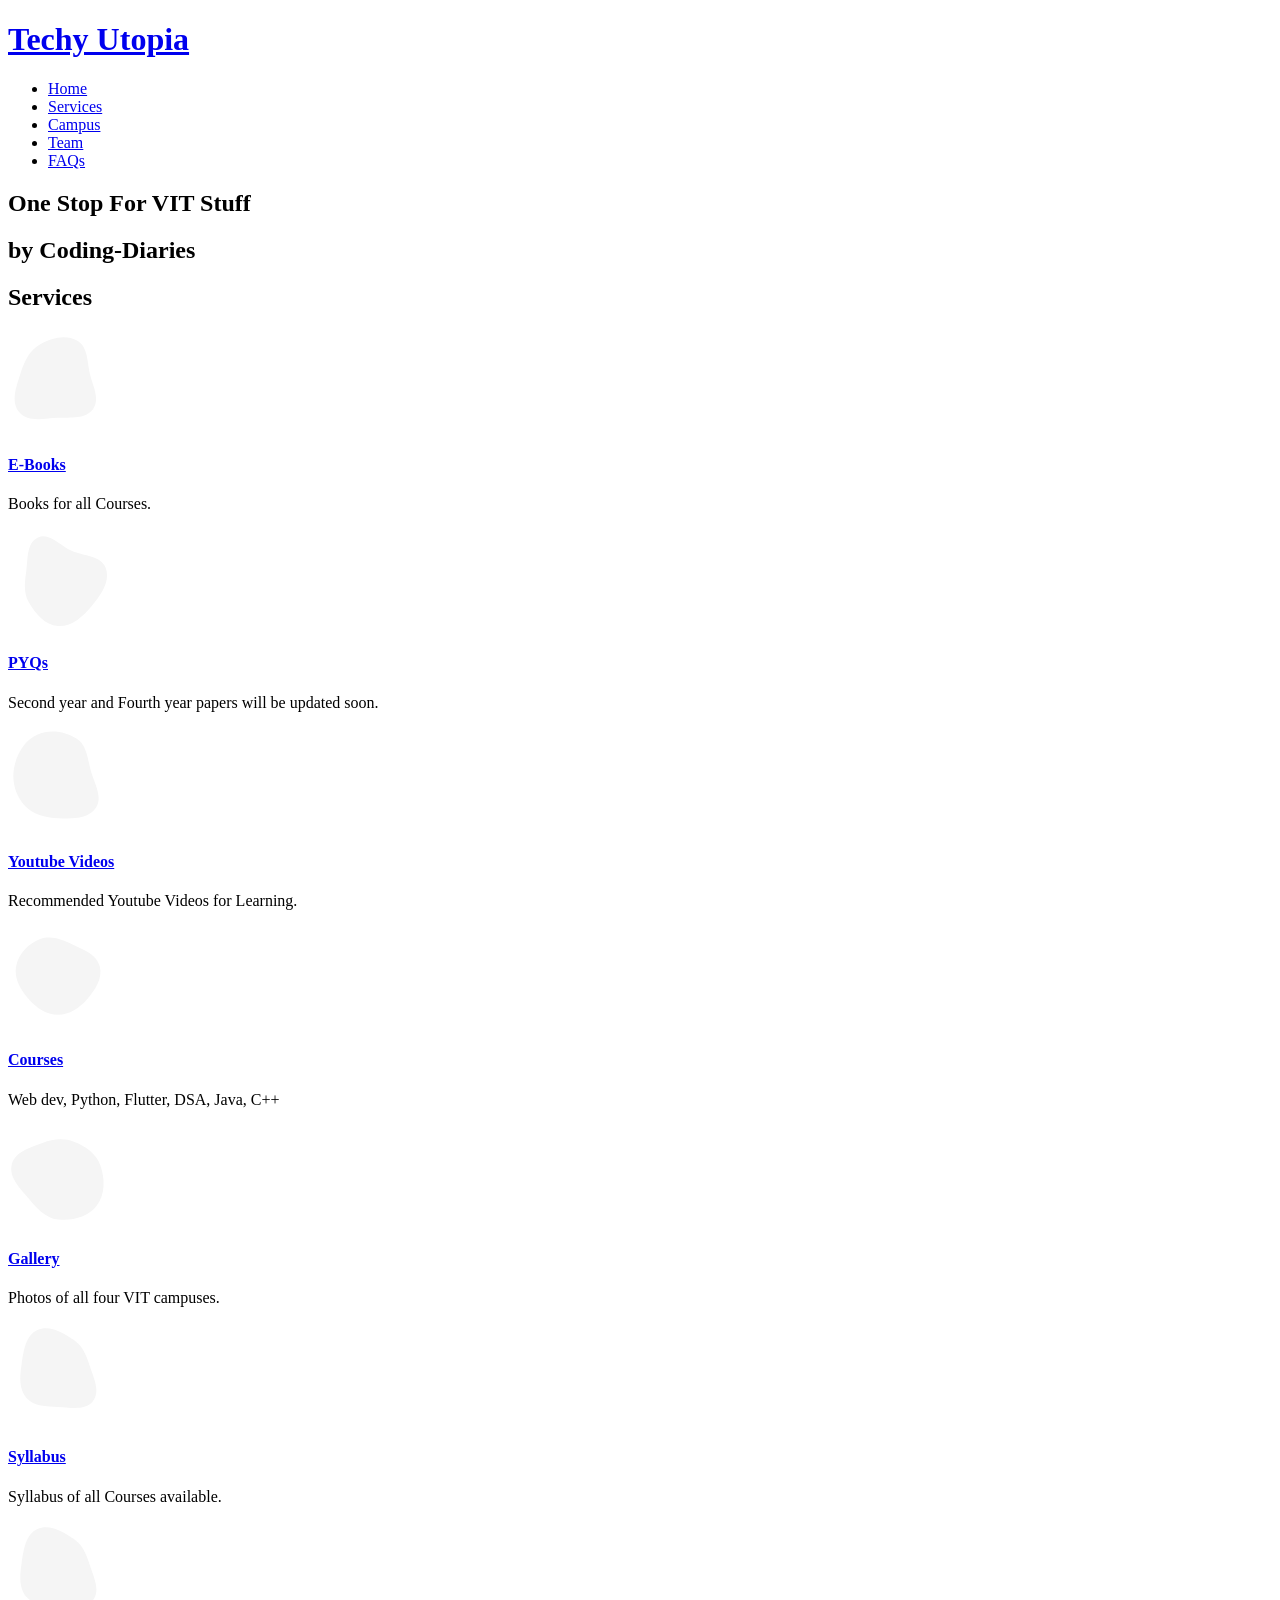
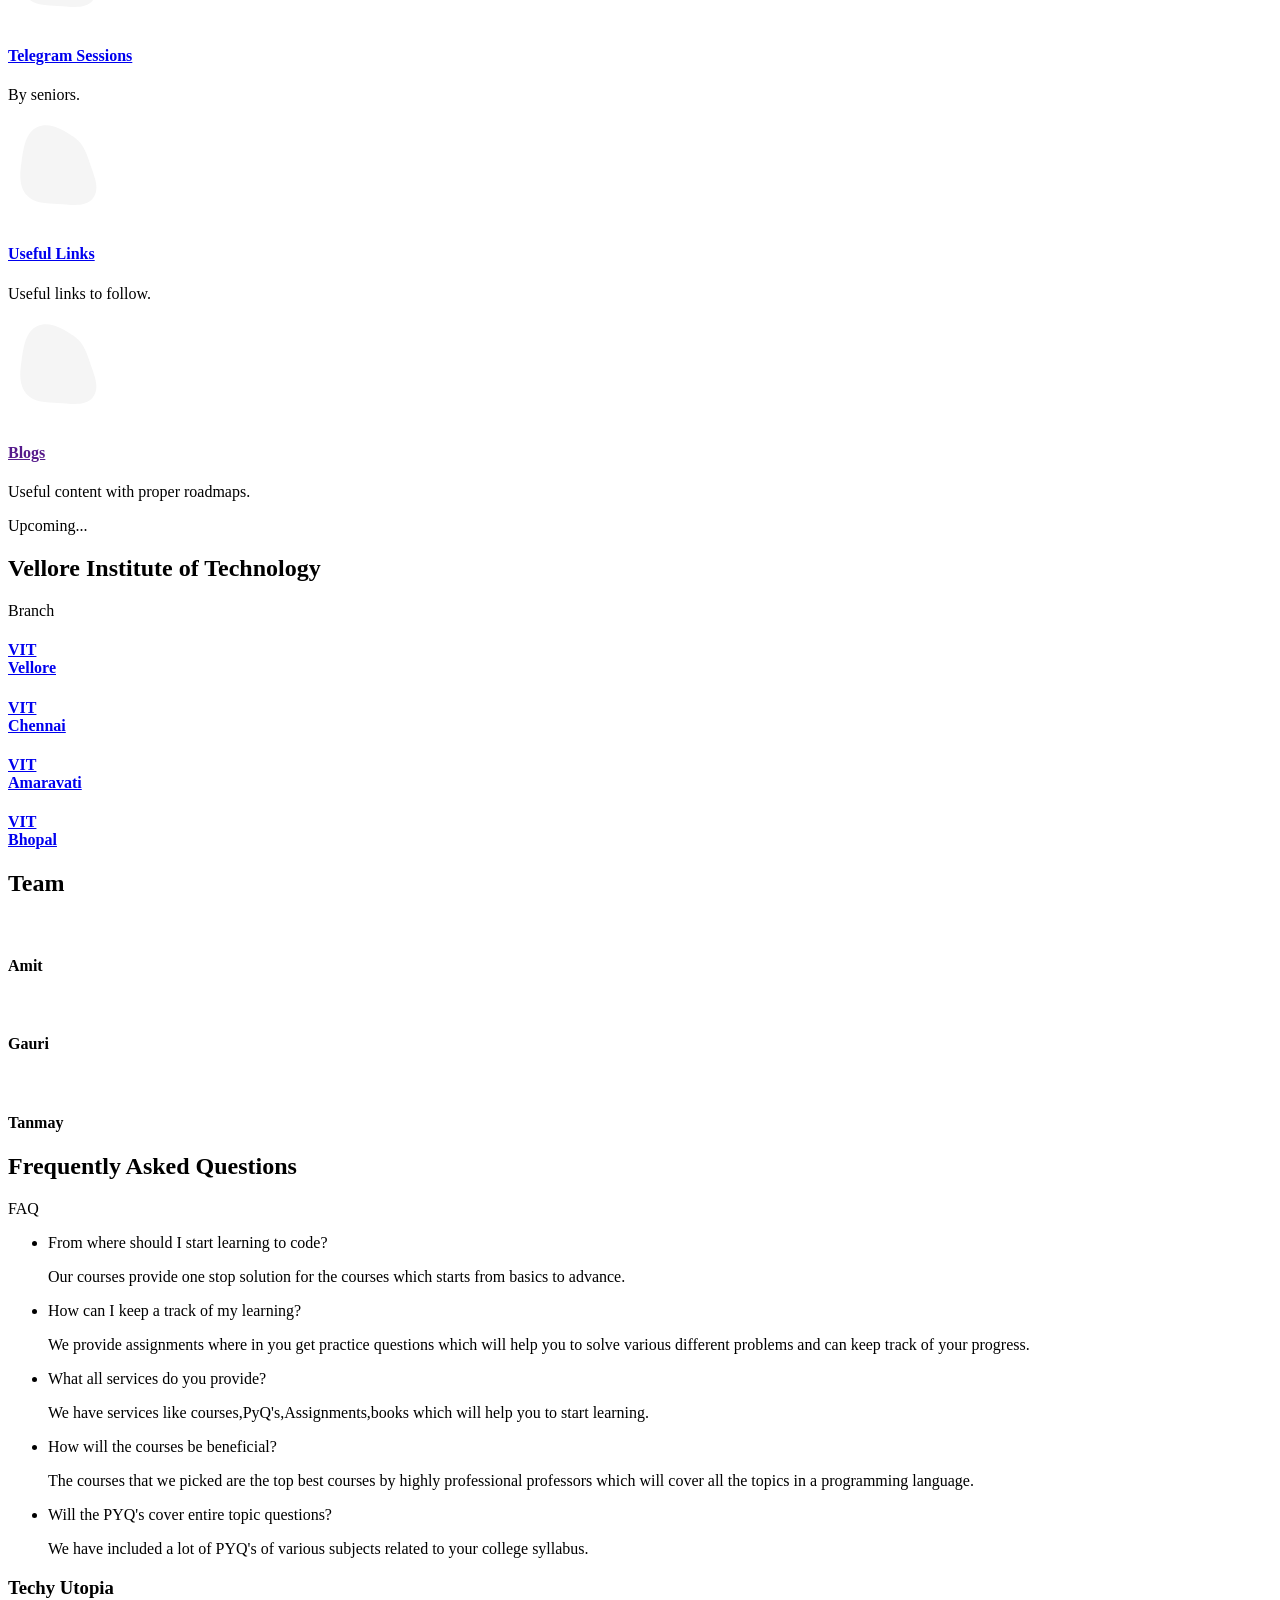
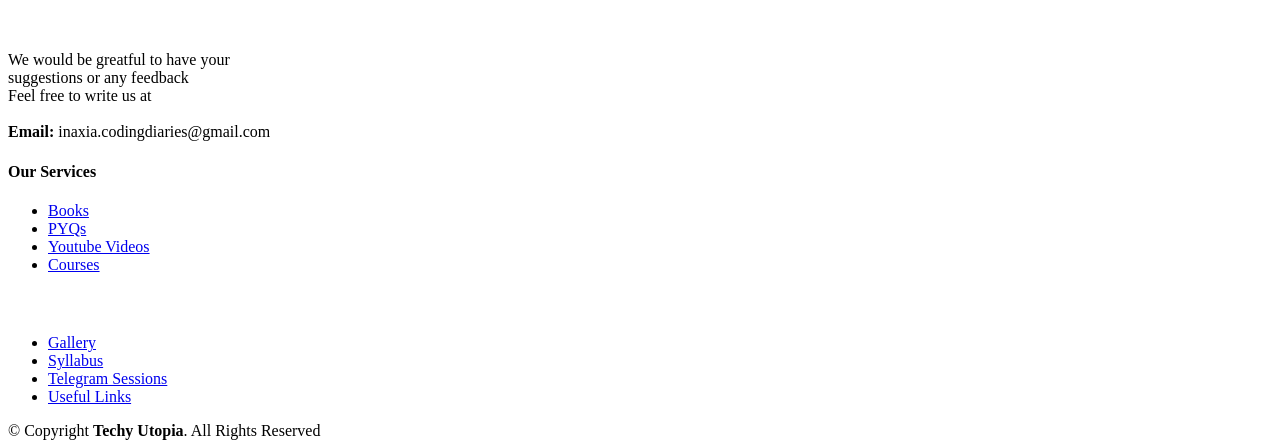
==== index.html @ 17bfd8c8 "30-03-2022" ====
<!DOCTYPE html>
<html lang="en">

<head>
  <meta charset="utf-8" />
  <meta content="width=device-width, initial-scale=1.0" name="viewport" />

  <title>Techy Utopia</title>
  <meta content="" name="description" />
  <meta content="" name="keywords" />

  <!-- Favicons -->
  <link href="assets/img/favicon.png" rel="icon">


  <!-- Google Fonts -->
  <link
    href="https://fonts.googleapis.com/css?family=Open+Sans:300,300i,400,400i,600,600i,700,700i|Raleway:300,300i,400,400i,500,500i,600,600i,700,700i|Poppins:300,300i,400,400i,500,500i,600,600i,700,700i"
    rel="stylesheet" />

  <!-- Vendor CSS Files -->
  <link href="assets/vendor/aos/aos.css" rel="stylesheet" />
  <link href="assets/vendor/bootstrap/css/bootstrap.min.css" rel="stylesheet" />
  <link href="assets/vendor/bootstrap-icons/bootstrap-icons.css" rel="stylesheet" />
  <link href="assets/vendor/boxicons/css/boxicons.min.css" rel="stylesheet" />
  <link href="assets/vendor/glightbox/css/glightbox.min.css" rel="stylesheet" />
  <link href="assets/vendor/remixicon/remixicon.css" rel="stylesheet" />
  <link href="assets/vendor/swiper/swiper-bundle.min.css" rel="stylesheet" />

  <!-- Template Main CSS File -->
  <link href="assets/css/style.css" rel="stylesheet" />


</head>

<body>
  <!-- ======= Header ======= -->


  <header id="header" class="fixed-top">
    <div class="container d-flex align-items-center justify-content-between">
      <h1 class="logo"><a href="index.html">Techy Utopia</a></h1>


      <nav id="navbar" class="navbar">
        <ul>
          <li><a class="nav-link scrollto active" href="index.html">Home</a></li>


          <li><a class="nav-link scrollto" href="index.html">Services</a></li>


          <li><a class="nav-link scrollto" href="index.html#campus">Campus</a></li>


          <li><a class="nav-link scrollto" href="index.html#team">Team</a></li>


          <li><a class="nav-link scrollto" href="index.html#faq">FAQs</a></li>



        </ul>
        <i class="bi bi-list mobile-nav-toggle"></i>
      </nav>


      <!-- .navbar -->
    </div>
  </header>
  <!-- End Header -->



  <!-- ======= Hero Section ======= -->
  <section id="hero" class="d-flex align-items-center">
    <div class="container position-relative" data-aos="fade-up" data-aos-delay="100">
      <div class="row justify-content-center">
        <div class="col-xl-7 col-lg-9 text-center">
          <h1>One Stop For VIT Stuff</h1>
          <h2>by Coding-Diaries</h2>
        </div>
      </div>

      <!-- ======= Services Section ======= -->
      <section id="services" class="services section-bg">
        <div class="container" data-aos="fade-up">
          <div class="section-title">
            <h2>Services</h2>


          </div>

          <div class="row">

            <div class="col-lg-4 col-md-6 d-flex align-items-stretch" data-aos="zoom-in" data-aos-delay="100">
              <div class="icon-box iconbox-blue">
                <div class="icon">
                  <svg width="100" height="100" viewBox="0 0 600 600" xmlns="http://www.w3.org/2000/svg">
                    <path stroke="none" stroke-width="0" fill="#f5f5f5"
                      d="M300,521.0016835830174C376.1290562159157,517.8887921683347,466.0731472004068,529.7835943286574,510.70327084640275,468.03025145048787C554.3714126377745,407.6079735673963,508.03601936045806,328.9844924480964,491.2728898941984,256.3432110539036C474.5976632858925,184.082847569629,479.9380746630129,96.60480741107993,416.23090153303,58.64404602377083C348.86323505073057,18.502131276798302,261.93793281208167,40.57373210992963,193.5410806939664,78.93577620505333C130.42746243093433,114.334589627462,98.30271207620316,179.96522072025542,76.75703585869454,249.04625023123273C51.97151888228291,328.5150500222984,13.704378332031375,421.85034740162234,66.52175969318436,486.19268352777647C119.04800174914682,550.1803526380478,217.28368757567262,524.383925680826,300,521.0016835830174">
                    </path>
                  </svg>
                  <i class="bi bi-book"></i>
                </div>
                <h4><a href="books.html">E-Books</a></h4>
                <p>
                  Books for all Courses.
                </p>
              </div>
            </div>

            <div class="col-lg-4 col-md-6 d-flex align-items-stretch" data-aos="zoom-in" data-aos-delay="100">
              <div class="icon-box iconbox-orange">
                <div class="icon">
                  <svg width="100" height="100" viewBox="0 0 600 600" xmlns="http://www.w3.org/2000/svg">
                    <path stroke="none" stroke-width="0" fill="#f5f5f5"
                      d="M300,582.0697525312426C382.5290701553225,586.8405444964366,449.9789794690241,525.3245884688669,502.5850820975895,461.55621195738473C556.606425686781,396.0723002908107,615.8543463187945,314.28637112970534,586.6730223649479,234.56875336149918C558.9533121215079,158.8439757836574,454.9685369536778,164.00468322053177,381.49747125262974,130.76875717737553C312.15926192815925,99.40240125094834,248.97055460311594,18.661163978235184,179.8680185752513,50.54337015887873C110.5421016452524,82.52863877960104,119.82277516462835,180.83849132639028,109.12597500060166,256.43424936330496C100.08760227029461,320.3096726198365,92.17705696193138,384.0621239912766,124.79988738764834,439.7174275375508C164.83382741302287,508.01625554203684,220.96474134820875,577.5009287672846,300,582.0697525312426">
                    </path>
                  </svg>
                  <i class="bi bi-file-earmark-text"></i>
                </div>
                <h4><a href="pyq.html"> PYQs </a></h4>
                <p>
                  Second year and Fourth year papers will be updated soon.
                </p>
              </div>
            </div>

            <div class="col-lg-4 col-md-6 d-flex align-items-stretch" data-aos="zoom-in" data-aos-delay="100">
              <div class="icon-box iconbox-red">
                <div class="icon">
                  <svg width="100" height="100" viewBox="0 0 600 600" xmlns="http://www.w3.org/2000/svg">
                    <path stroke="none" stroke-width="0" fill="#f5f5f5"
                      d="M300,541.5067337569781C382.14930387511276,545.0595476570109,479.8736841581634,548.3450877840088,526.4010558755058,480.5488172755941C571.5218469581645,414.80211281144784,517.5187510058486,332.0715597781072,496.52539010469104,255.14436215662573C477.37192572678356,184.95920475031193,473.57363656557914,105.61284051026155,413.0603344069578,65.22779650032875C343.27470386102294,18.654635553484475,251.2091493199835,5.337323636656869,175.0934190732945,40.62881213300186C97.87086631185822,76.43348514350839,51.98124368387456,156.15599469081315,36.44837278890362,239.84606092416172C21.716077023791087,319.22268207091537,43.775223500013084,401.1760424656574,96.891909868211,461.97329694683043C147.22146801428983,519.5804099606455,223.5754009179313,538.201503339737,300,541.5067337569781">
                    </path>
                  </svg>
                  <i class="bi bi-youtube"></i>
                </div>
                <h4><a href="Youtube.html">Youtube Videos</a></h4>
                <p>
                  Recommended Youtube Videos for Learning.
                </p>
              </div>
            </div>

            <div class="col-lg-4 col-md-6 d-flex align-items-stretch mt-4" data-aos="zoom-in" data-aos-delay="200">
              <div class="icon-box iconbox-pink">
                <div class="icon">
                  <svg width="100" height="100" viewBox="0 0 600 600" xmlns="http://www.w3.org/2000/svg">
                    <path stroke="none" stroke-width="0" fill="#f5f5f5"
                      d="M300,532.3542879108572C369.38199826031484,532.3153073249985,429.10787420159085,491.63046689027357,474.5244479745417,439.17860296908856C522.8885846962883,383.3225815378663,569.1668002868075,314.3205725914397,550.7432151929288,242.7694973846089C532.6665558377875,172.5657663291529,456.2379748765914,142.6223662098291,390.3689995646985,112.34683881706744C326.66090330228417,83.06452184765237,258.84405631176094,53.51806209861945,193.32584062364296,78.48882559362697C121.61183558270385,105.82097193414197,62.805066853699245,167.19869350419734,48.57481801355237,242.6138429142374C34.843463184063346,315.3850353017275,76.69343916112496,383.4422959591041,125.22947124332185,439.3748458443577C170.7312796277747,491.8107796887764,230.57421082200815,532.3932930995766,300,532.3542879108572">
                    </path>
                  </svg>
                  <i class="bi bi-code-slash"></i>
                </div>
                <h4><a href="courses.html">Courses</a></h4>
                <p>
                  Web dev, Python, Flutter, DSA, Java, C++
                </p>
              </div>
            </div>

            <div class="col-lg-4 col-md-6 d-flex align-items-stretch mt-4" data-aos="zoom-in" data-aos-delay="200">
              <div class="icon-box iconbox-teal">
                <div class="icon">
                  <svg width="100" height="100" viewBox="0 0 600 600" xmlns="http://www.w3.org/2000/svg">
                    <path stroke="none" stroke-width="0" fill="#f5f5f5"
                      d="M300,566.797414625762C385.7384707136149,576.1784315230908,478.7894351017131,552.8928747891023,531.9192734346935,484.94944893311C584.6109503024035,417.5663521118492,582.489472248146,322.67544863468447,553.9536738515405,242.03673114598146C529.1557734026468,171.96086150256528,465.24506316201064,127.66468636344209,395.9583748389544,100.7403814666027C334.2173773831606,76.7482773500951,269.4350130405921,84.62216499799875,207.1952322260088,107.2889140133804C132.92018162631612,134.33871894543012,41.79353780512637,160.00259165414826,22.644507872594943,236.69541883565114C3.319112789854554,314.0945973066697,72.72355303640163,379.243833228382,124.04198916343866,440.3218312028393C172.9286146004772,498.5055451809895,224.45579914871206,558.5317968840102,300,566.797414625762">
                    </path>
                  </svg>
                  <i class="bi bi-card-image"></i>
                </div>
                <h4><a href="gallery.html">Gallery</a></h4>
                <p>
                  Photos of all four VIT campuses.
                </p>
              </div>
            </div>

            <div class="col-lg-4 col-md-6 d-flex align-items-stretch mt-4" data-aos="zoom-in" data-aos-delay="200">
              <div class="icon-box iconbox-yellow">
                <div class="icon">
                  <svg width="100" height="100" viewBox="0 0 600 600" xmlns="http://www.w3.org/2000/svg">
                    <path stroke="none" stroke-width="0" fill="#f5f5f5"
                      d="M300,503.46388370962813C374.79870501325706,506.71871716319447,464.8034551963731,527.1746412648533,510.4981551193396,467.86667711651364C555.9287308511215,408.9015244558933,512.6030010748507,327.5744911775523,490.211057578863,256.5855673507754C471.097692560561,195.9906835881958,447.69079081568157,138.11976852964426,395.19560036434837,102.3242989838813C329.3053358748298,57.3949838291264,248.02791733380457,8.279543830951368,175.87071277845988,42.242879143198664C103.41431057327972,76.34704239035025,93.79494320519305,170.9812938413882,81.28167332365135,250.07896920659033C70.17666984294237,320.27484674793965,64.84698225790005,396.69656628748305,111.28512138212992,450.4950937839243C156.20124167950087,502.5303643271138,231.32542653798444,500.4755392045468,300,503.46388370962813">
                    </path>
                  </svg>
                  <i class="bi bi-file-earmark-easel"></i>
                </div>
                <h4><a href="syllabus.html">Syllabus </a></h4>
                <p>
                  Syllabus of all Courses available.
                </p>
              </div>
            </div>

            <div class="col-lg-4 col-md-6 d-flex align-items-stretch mt-4" data-aos="zoom-in" data-aos-delay="300">
              <div class="icon-box iconbox-blue">
                <div class="icon">
                  <svg width="100" height="100" viewBox="0 0 600 600" xmlns="http://www.w3.org/2000/svg">
                    <path stroke="none" stroke-width="0" fill="#f5f5f5"
                      d="M300,503.46388370962813C374.79870501325706,506.71871716319447,464.8034551963731,527.1746412648533,510.4981551193396,467.86667711651364C555.9287308511215,408.9015244558933,512.6030010748507,327.5744911775523,490.211057578863,256.5855673507754C471.097692560561,195.9906835881958,447.69079081568157,138.11976852964426,395.19560036434837,102.3242989838813C329.3053358748298,57.3949838291264,248.02791733380457,8.279543830951368,175.87071277845988,42.242879143198664C103.41431057327972,76.34704239035025,93.79494320519305,170.9812938413882,81.28167332365135,250.07896920659033C70.17666984294237,320.27484674793965,64.84698225790005,396.69656628748305,111.28512138212992,450.4950937839243C156.20124167950087,502.5303643271138,231.32542653798444,500.4755392045468,300,503.46388370962813">
                    </path>
                  </svg>
                  <i class="bi bi-telegram"></i>
                </div>
                <h4><a href="telegram_sessions.html"> Telegram Sessions </a></h4>
                <p>
                  By seniors.
                </p>
              </div>
            </div>

            <div class="col-lg-4 col-md-6 d-flex align-items-stretch mt-4" data-aos="zoom-in" data-aos-delay="300">
              <div class="icon-box iconbox-yellow">
                <div class="icon">
                  <svg width="100" height="100" viewBox="0 0 600 600" xmlns="http://www.w3.org/2000/svg">
                    <path stroke="none" stroke-width="0" fill="#f5f5f5"
                      d="M300,503.46388370962813C374.79870501325706,506.71871716319447,464.8034551963731,527.1746412648533,510.4981551193396,467.86667711651364C555.9287308511215,408.9015244558933,512.6030010748507,327.5744911775523,490.211057578863,256.5855673507754C471.097692560561,195.9906835881958,447.69079081568157,138.11976852964426,395.19560036434837,102.3242989838813C329.3053358748298,57.3949838291264,248.02791733380457,8.279543830951368,175.87071277845988,42.242879143198664C103.41431057327972,76.34704239035025,93.79494320519305,170.9812938413882,81.28167332365135,250.07896920659033C70.17666984294237,320.27484674793965,64.84698225790005,396.69656628748305,111.28512138212992,450.4950937839243C156.20124167950087,502.5303643271138,231.32542653798444,500.4755392045468,300,503.46388370962813">
                    </path>
                  </svg>
                  <i class="bi bi-pencil-square"></i>
                </div>
                <h4><a href="usefulllink.html"> Useful Links </a></h4>
                <p>
                  Useful links to follow.
                </p>
              </div>
            </div>

            <div class="col-lg-4 col-md-6 d-flex align-items-stretch mt-4" data-aos="zoom-in" data-aos-delay="300">
              <div class="icon-box iconbox-red">
                <div class="icon">
                  <svg width="100" height="100" viewBox="0 0 600 600" xmlns="http://www.w3.org/2000/svg">
                    <path stroke="none" stroke-width="0" fill="#f5f5f5"
                      d="M300,503.46388370962813C374.79870501325706,506.71871716319447,464.8034551963731,527.1746412648533,510.4981551193396,467.86667711651364C555.9287308511215,408.9015244558933,512.6030010748507,327.5744911775523,490.211057578863,256.5855673507754C471.097692560561,195.9906835881958,447.69079081568157,138.11976852964426,395.19560036434837,102.3242989838813C329.3053358748298,57.3949838291264,248.02791733380457,8.279543830951368,175.87071277845988,42.242879143198664C103.41431057327972,76.34704239035025,93.79494320519305,170.9812938413882,81.28167332365135,250.07896920659033C70.17666984294237,320.27484674793965,64.84698225790005,396.69656628748305,111.28512138212992,450.4950937839243C156.20124167950087,502.5303643271138,231.32542653798444,500.4755392045468,300,503.46388370962813">
                    </path>
                  </svg>
                  <i class="bi bi-card-heading"></i>
                </div>
                <h4><a href=""> Blogs </a></h4>
                <p>
                  Useful content with proper roadmaps.
                </p>
                <p>Upcoming...</p>


              </div>
            </div>

         
            <!-- End Sevices Section -->

            <section id="campus">
              <div class="section-title">
                <h2>Vellore Institute of Technology</h2>
                <p>Branch</p>
      
              </div>
      
      
              <div class="row icon-boxes">
                <div class="col-md-6 col-lg-3 d-flex align-items-stretch mb-5" data-aos="zoom-in"  data-aos-delay="100">
                  <div class="icon-box">
                    <h4 class="title"><a href="https://vit.ac.in/" target="_blank">VIT <br> Vellore</a></h4>
      
                  </div>
                </div>
      
                <div class="col-md-6 col-lg-3 d-flex align-items-stretch mb-5" data-aos="zoom-in" data-aos-delay="100">
                  <div class="icon-box">
                    <h4 class="title"><a href="https://chennai.vit.ac.in/" target="_blank">VIT <br> Chennai</a></h4>
      
                  </div>
                </div>
      
                <div class="col-md-6 col-lg-3 d-flex align-items-stretch mb-5" data-aos="zoom-in" data-aos-delay="100">
                  <div class="icon-box">
                    <h4 class="title"><a href="https://vitap.ac.in/" target="_blank">VIT <br> Amaravati</a></h4>
      
                  </div>
                </div>
      
                <div class="col-md-6 col-lg-3 d-flex align-items-stretch mb-5 " data-aos="zoom-in">
                  <div class="icon-box">
                    <h4 class="title"><a href="https://vitbhopal.ac.in/" target="_blank"> VIT <br> Bhopal</a></h4>
      
                  </div>
                </div>
              </div>
            </section>


          </div>
        </div>
      </section>
      <!-- End Hero -->



      <!-- <main id="main"> -->
         <!--=======Team Section=======-->
          <section id="team" class="team section-bg">
            <div class="container" data-aos="fade-up">
              <div class="section-title">
                <h2>Team</h2>

              </div>

              <div class="row">


                <div class="col-lg-4 col-md-6 d-flex align-items-stretch" data-aos="fade-up" data-aos-delay="100">
                  <div class="member">
                    <div class="member-img">
                      <img src="assets/img/team/amit.jpeg" class="img-fluid" alt="" />
                      <div class="social">
                        <a href="http://www.linkedin.com/in/07amit10" target="_blank"><i
                            class="bi bi-linkedin"></i></i></a>
                        <a href="https://twitter.com/07amit10" target="_blank"><i class="bi bi-twitter "></i></i></a>


                      </div>
                    </div>
                    <div class="member-info">
                      <h4>Amit</h4>
                    </div>
                  </div>
                </div>

                <div class="col-lg-4 col-md-6 d-flex align-items-stretch" data-aos="fade-up" data-aos-delay="100">
                  <div class="member">
                    <div class="member-img">
                      <img src="assets/img/team/gauri-1.jpg" class="img-fluid" alt="" />
                      <div class="social">

                        <a href="http://www.linkedin.com/in/gauri-agarwal-software-developer" target="_blank"><i
                            class="bi bi-linkedin"></i></i></a>
                        <a href=" https://twitter.com/Gauri25777464" target="_blank"><i
                            class="bi bi-twitter"></i></i></a>
                      </div>
                    </div>
                    <div class="member-info">
                      <h4>Gauri</h4>
                    </div>
                  </div>
                </div>

                <div class="col-lg-4 col-md-6 d-flex align-items-stretch" data-aos="fade-up" data-aos-delay="100">
                  <div class="member">
                    <div class="member-img">
                      <img src="assets/img/team/tanmay-2.jpeg" class="img-fluid" alt="" />
                      <div class="social">

                        <a href="https://www.linkedin.com/in/tanmay19" target="_blank"><i
                            class="bi bi-linkedin"></i></a>
                        <a href="https://twitter.com/TanmayChouhan19?t=gt9tt3wJVGvulw3ajRkrVg&s=08" target="_blank"><i
                            class="bi bi-twitter"></i></a>

                        </a>

                      </div>
                    </div>
                    <div class="member-info">
                      <h4>Tanmay</h4>
                    </div>
                  </div>
                </div>

              </div>
            </div>
          </section>
          <!-- End Team Section -->

          <!-- ======= Frequently Asked Questions Section ======= -->
          <section id="faq" class="faq section-bg">
            <div class="container" data-aos="fade-up">
              <div class="section-title">
                <h2>Frequently Asked Questions</h2>
                <p>
                  FAQ
                </p>
              </div>

              <div class="faq-list">
                <ul>
                  <li data-aos="fade-up">
                    <i class="bx bx-help-circle icon-help"></i>
                    <a data-bs-toggle="collapse" class="collapse" data-bs-target="#faq-list-1">From where should I start
                      learning to code?
                      <i class="bx bx-chevron-down icon-show"></i><i class="bx bx-chevron-up icon-close"></i></a>
                    <div id="faq-list-1" class="collapse show" data-bs-parent=".faq-list">
                      <p>
                        Our courses provide one stop solution for the courses which starts from basics to advance.
                      </p>
                    </div>
                  </li>

                  <li data-aos="fade-up" data-aos-delay="100">
                    <i class="bx bx-help-circle icon-help"></i>
                    <a data-bs-toggle="collapse" data-bs-target="#faq-list-2" class="collapsed">How can I keep a track
                      of my
                      learning?
                      <i class="bx bx-chevron-down icon-show"></i><i class="bx bx-chevron-up icon-close"></i></a>
                    <div id="faq-list-2" class="collapse" data-bs-parent=".faq-list">
                      <p>
                        We provide assignments where in you get practice questions which will help you to solve various
                        different problems and can keep track of your progress.
                      </p>
                    </div>
                  </li>

                  <li data-aos="fade-up" data-aos-delay="200">
                    <i class="bx bx-help-circle icon-help"></i>
                    <a data-bs-toggle="collapse" data-bs-target="#faq-list-3" class="collapsed">What all services do you
                      provide?
                      <i class="bx bx-chevron-down icon-show"></i><i class="bx bx-chevron-up icon-close"></i></a>
                    <div id="faq-list-3" class="collapse" data-bs-parent=".faq-list">
                      <p>
                        We have services like courses,PyQ's,Assignments,books which will help you to start learning.
                      </p>
                    </div>
                  </li>

                  <li data-aos="fade-up" data-aos-delay="300">
                    <i class="bx bx-help-circle icon-help"></i>
                    <a data-bs-toggle="collapse" data-bs-target="#faq-list-4" class="collapsed">How will the courses be
                      beneficial? <i class="bx bx-chevron-down icon-show"></i><i
                        class="bx bx-chevron-up icon-close"></i></a>
                    <div id="faq-list-4" class="collapse" data-bs-parent=".faq-list">
                      <p>
                        The courses that we picked are the top best courses by highly professional professors which will
                        cover all the topics in a programming language.
                      </p>
                    </div>
                  </li>

                  <li data-aos="fade-up" data-aos-delay="400">
                    <i class="bx bx-help-circle icon-help"></i>
                    <a data-bs-toggle="collapse" data-bs-target="#faq-list-5" class="collapsed">Will the PYQ's cover
                      entire
                      topic questions?
                      <i class="bx bx-chevron-down icon-show"></i><i class="bx bx-chevron-up icon-close"></i></a>
                    <div id="faq-list-5" class="collapse" data-bs-parent=".faq-list">
                      <p>
                        We have included a lot of PYQ's of various subjects related to your college syllabus.
                      </p>
                    </div>
                  </li>
                </ul>
              </div>
            </div>
          </section>
          <!-- End Frequently Asked Questions Section -->
      <!-- </main> -->
      <!-- End #main -->
    </div>  
  </section>

      <!-- ======= Footer ======= -->
      <footer id="footer">

        <div class="footer-top">
          <div class="container">
            <div class="row">

              <div class="col-lg-3 col-md-6 footer-contact">
                <h3>Techy Utopia </h3>
                <br>

                <p>
                  We would be greatful to have your
                  <br>suggestions or any feedback <br>
                  Feel free to write us at <br>
                  <br>

                  <strong>Email:</strong> inaxia.codingdiaries@gmail.com
                  <br>
                </p>
              </div>

              <div class="col-lg-2 col-md-6 footer-links">
                <h4>Our Services</h4>
                <ul>
                  <li><i class="bx bx-chevron-right"></i> <a href="books.html">Books</a></li>
                  <li><i class="bx bx-chevron-right"></i> <a href="pyq.html">PYQs</a></li>
                  <li><i class="bx bx-chevron-right"></i> <a href="youtube.html">Youtube Videos</a></li>
                  <li><i class="bx bx-chevron-right"></i> <a href="courses.html">Courses</a></li>
                </ul>
              </div>

              <div class="col-lg-3 col-md-6 footer-links">
                <h4> <br> </h4>
                <ul>
                  <li><i class="bx bx-chevron-right"></i> <a href="gallery.html">Gallery</a></li>
                  <li><i class="bx bx-chevron-right"></i> <a href="syllabus.html">Syllabus</a></li>
                  <li><i class="bx bx-chevron-right"></i> <a href="telegram_sessions.html">Telegram Sessions</a></li>
                  <li><i class="bx bx-chevron-right"></i> <a href="usefulllink.html">Useful Links</a></li>
                </ul>
              </div>

              <div class="container d-md-flex py-4">
                <div class="me-md-auto text-center text-md-start">
                  <div class="copyright">
                    &copy; Copyright <strong><span>Techy Utopia</span></strong>. All Rights Reserved
                  </div>
                </div>

              </div>


            </div>
          </div>
        </div>


      </footer>

      <!-- End Footer -->

      <div id="preloader"></div>
      <a href="#" class="back-to-top d-flex align-items-center justify-content-center"><i
          class="bi bi-arrow-up-short"></i></a>

      <!-- Vendor JS Files -->
      <script src="assets/vendor/purecounter/purecounter.js"></script>
      <script src="assets/vendor/aos/aos.js"></script>
      <script src="assets/vendor/bootstrap/js/bootstrap.bundle.min.js"></script>
      <script src="assets/vendor/glightbox/js/glightbox.min.js"></script>
      <script src="assets/vendor/isotope-layout/isotope.pkgd.min.js"></script>
      <script src="assets/vendor/swiper/swiper-bundle.min.js"></script>
      <script src="assets/vendor/php-email-form/validate.js"></script>

      <!-- Template Main JS File -->
      <script src="assets/js/main.js"></script>
</body>

</html>
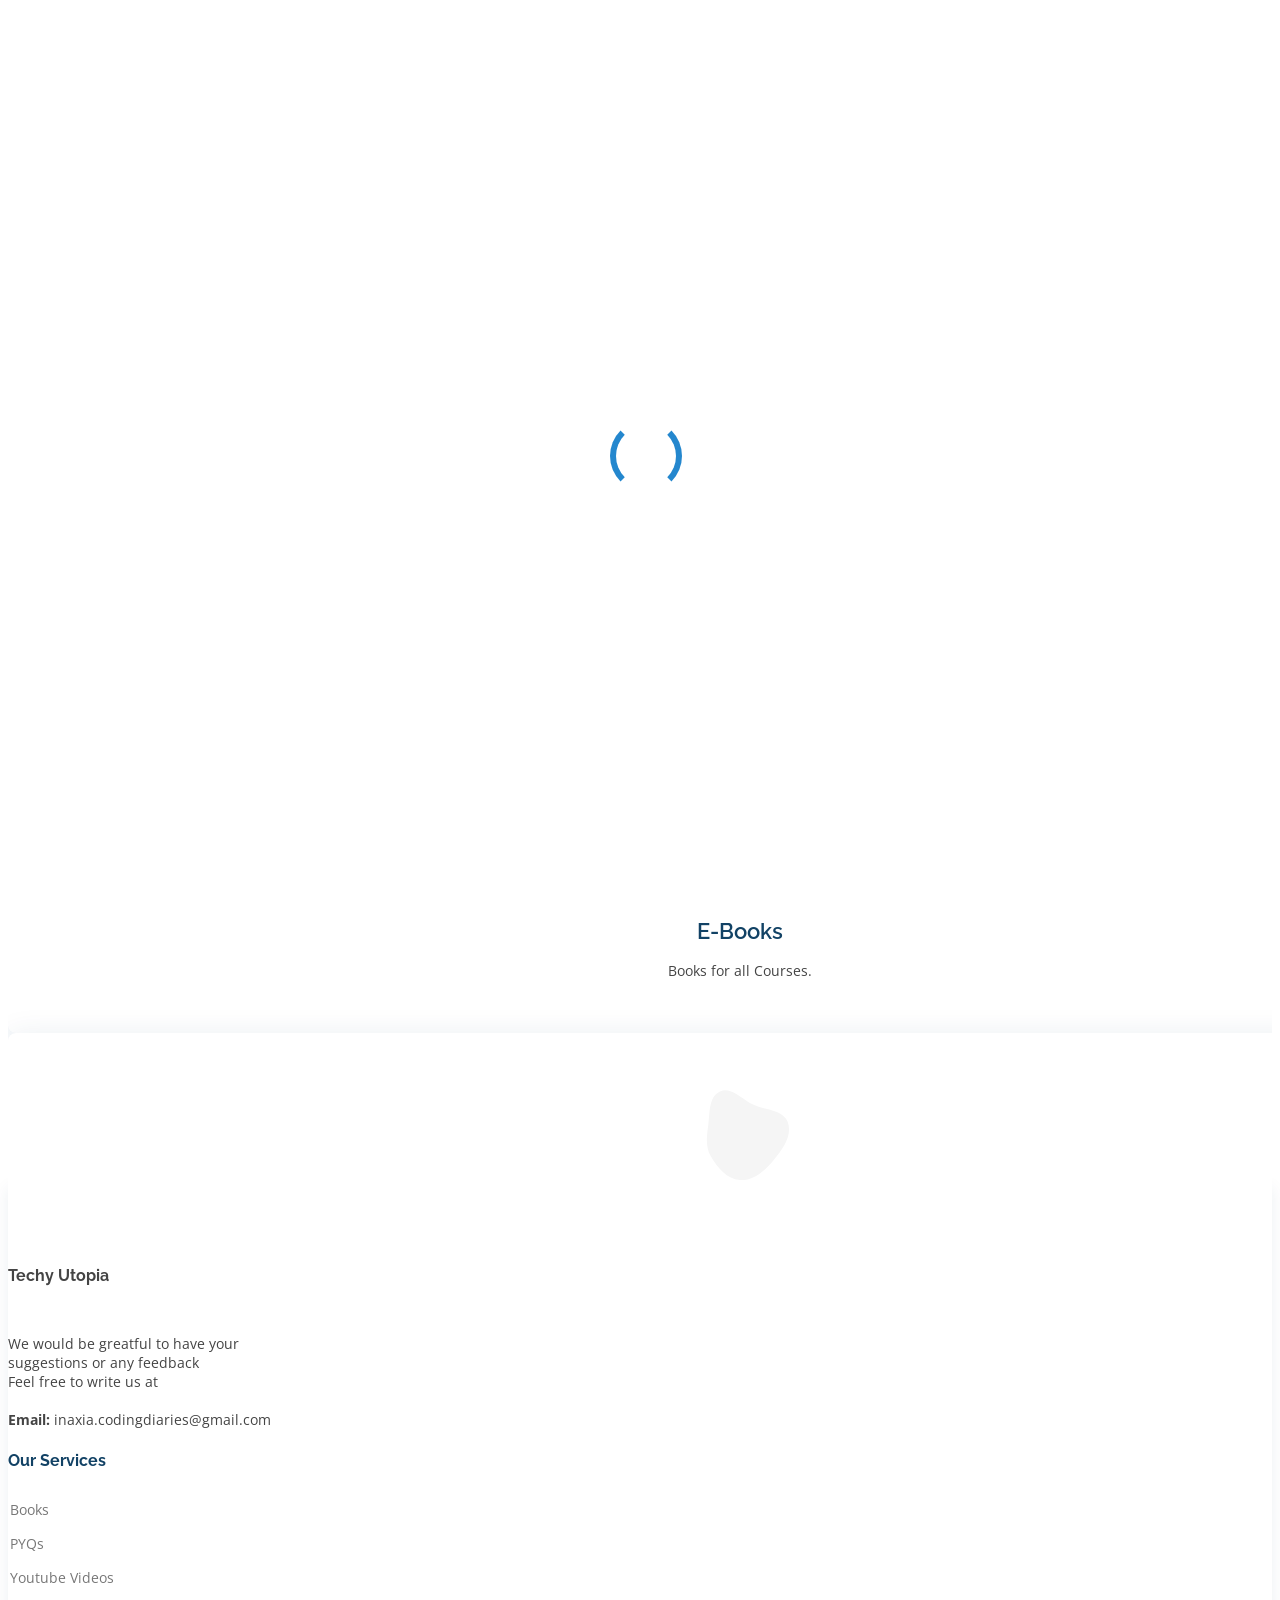
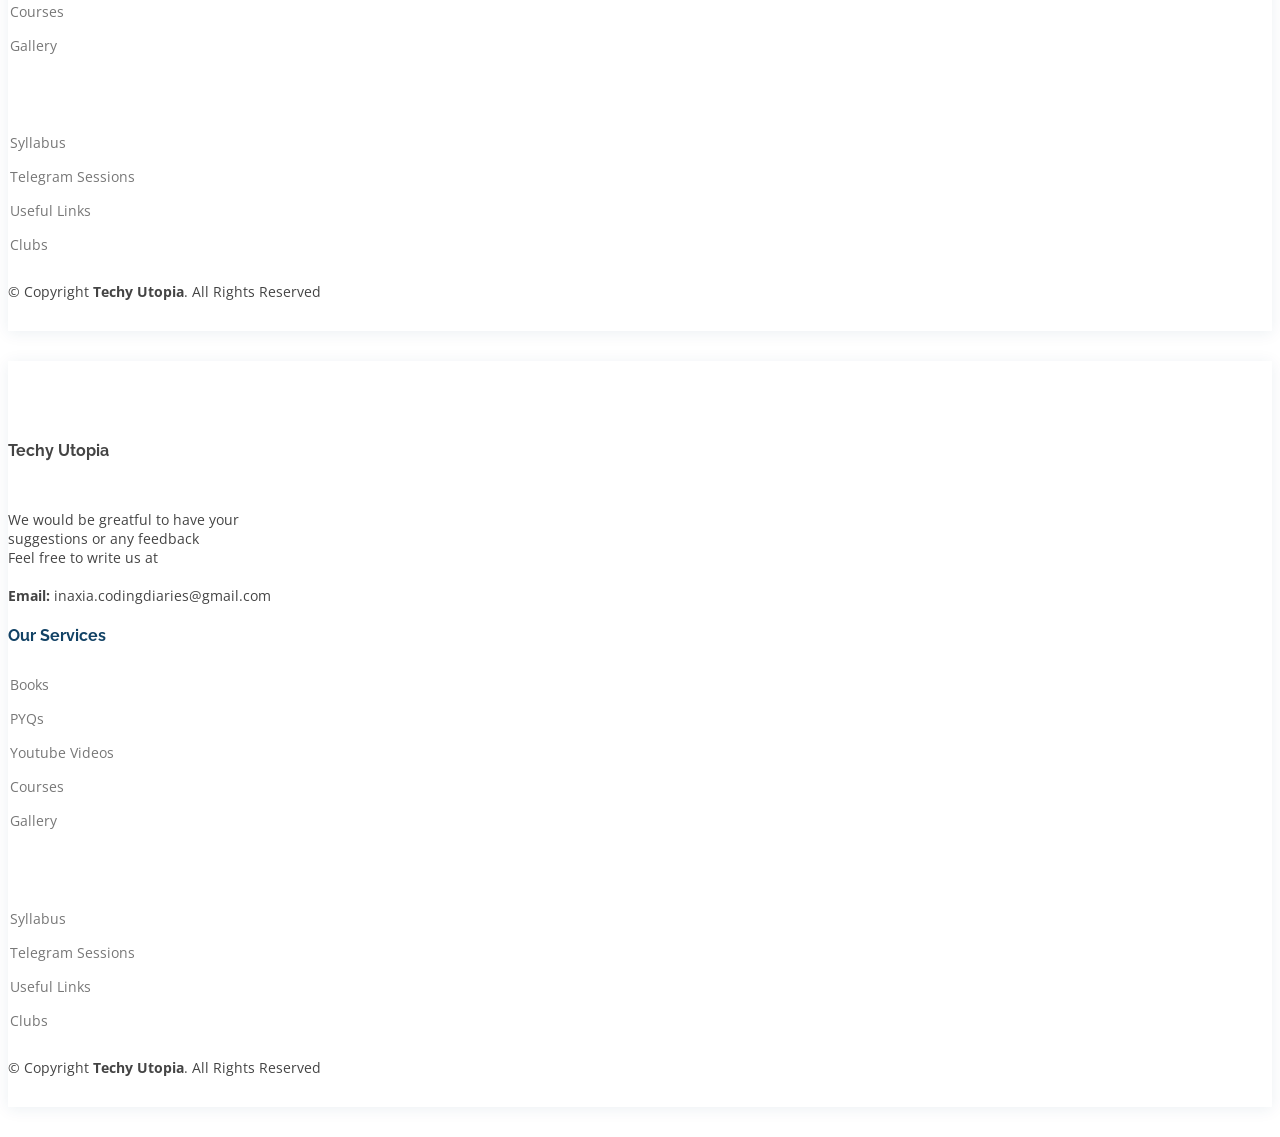
==== commit aebfd04e: "31-03-2022" ====
--- a/index.html
+++ b/index.html
@@ -57,7 +57,6 @@
 
 
           <li><a class="nav-link scrollto" href="index.html#faq">FAQs</a></li>
-
 
 
         </ul>
@@ -239,11 +238,10 @@
                   </svg>
                   <i class="bi bi-card-heading"></i>
                 </div>
-                <h4><a href=""> Blogs </a></h4>
-                <p>
-                  Useful content with proper roadmaps.
-                </p>
-                <p>Upcoming...</p>
+                <h4><a href="clubs.html"> Clubs </a></h4>
+                <p>
+                  All the clubs are  listed here
+                </p>
 
 
               </div>
@@ -460,62 +458,162 @@
 
       <!-- ======= Footer ======= -->
       <footer id="footer">
-
         <div class="footer-top">
+            <div class="container">
+                <div class="row">
+                    <div class="col-lg-3 col-md-6 footer-contact">
+                        <h3>Techy Utopia</h3>
+                        <br />
+
+                        <p>
+                            We would be greatful to have your
+                            <br />suggestions or any feedback <br />
+                            Feel free to write us at <br />
+                            <br />
+
+                            <strong>Email:</strong> inaxia.codingdiaries@gmail.com
+                            <br />
+                        </p>
+                    </div>
+
+                    <div class="col-lg-2 col-md-6 footer-links">
+                        <h4>Our Services</h4>
+                        <ul>
+                            <li>
+                                <i class="bx bx-chevron-right"></i>
+                                <a href="books.html">Books</a>
+                            </li>
+                            <li>
+                                <i class="bx bx-chevron-right"></i>
+                                <a href="pyq.html">PYQs</a>
+                            </li>
+                            <li>
+                                <i class="bx bx-chevron-right"></i>
+                                <a href="youtube.html">Youtube Videos</a>
+                            </li>
+                            <li>
+                                <i class="bx bx-chevron-right"></i>
+                                <a href="courses.html">Courses</a>
+                            </li>
+                            <li>
+                                <i class="bx bx-chevron-right"></i>
+                                <a href="gallery.html">Gallery</a>
+                            </li>
+                        </ul>
+                    </div>
+
+                    <div class="col-lg-3 col-md-6 footer-links">
+                        <h4><br /></h4>
+                        <ul>
+                            
+                            <li>
+                                <i class="bx bx-chevron-right"></i>
+                                <a href="syllabus.html">Syllabus</a>
+                            </li>
+                            <li>
+                                <i class="bx bx-chevron-right"></i>
+                                <a href="telegram_sessions.html">Telegram Sessions</a>
+                            </li>
+                            <li>
+                                <i class="bx bx-chevron-right"></i>
+                                <a href="usefulllink.html">Useful Links</a>
+                            </li>
+                            <li>
+                                <i class="bx bx-chevron-right"></i>
+                                <a href="clubs.html">Clubs</a>
+                            </li>
+                        </ul>
+                    </div>
+
+                    <div class="container d-md-flex py-4">
+                        <div class="me-md-auto text-center text-md-start">
+                            <div class="copyright">
+                                &copy; Copyright <strong><span>Techy Utopia</span></strong>. All Rights Reserved
+                            </div>
+                        </div>
+                    </div>
+                </div>
+            </div>
+        </div>
+    </footer><footer id="footer">
+      <div class="footer-top">
           <div class="container">
-            <div class="row">
-
-              <div class="col-lg-3 col-md-6 footer-contact">
-                <h3>Techy Utopia </h3>
-                <br>
-
-                <p>
-                  We would be greatful to have your
-                  <br>suggestions or any feedback <br>
-                  Feel free to write us at <br>
-                  <br>
-
-                  <strong>Email:</strong> inaxia.codingdiaries@gmail.com
-                  <br>
-                </p>
-              </div>
-
-              <div class="col-lg-2 col-md-6 footer-links">
-                <h4>Our Services</h4>
-                <ul>
-                  <li><i class="bx bx-chevron-right"></i> <a href="books.html">Books</a></li>
-                  <li><i class="bx bx-chevron-right"></i> <a href="pyq.html">PYQs</a></li>
-                  <li><i class="bx bx-chevron-right"></i> <a href="youtube.html">Youtube Videos</a></li>
-                  <li><i class="bx bx-chevron-right"></i> <a href="courses.html">Courses</a></li>
-                </ul>
-              </div>
-
-              <div class="col-lg-3 col-md-6 footer-links">
-                <h4> <br> </h4>
-                <ul>
-                  <li><i class="bx bx-chevron-right"></i> <a href="gallery.html">Gallery</a></li>
-                  <li><i class="bx bx-chevron-right"></i> <a href="syllabus.html">Syllabus</a></li>
-                  <li><i class="bx bx-chevron-right"></i> <a href="telegram_sessions.html">Telegram Sessions</a></li>
-                  <li><i class="bx bx-chevron-right"></i> <a href="usefulllink.html">Useful Links</a></li>
-                </ul>
-              </div>
-
-              <div class="container d-md-flex py-4">
-                <div class="me-md-auto text-center text-md-start">
-                  <div class="copyright">
-                    &copy; Copyright <strong><span>Techy Utopia</span></strong>. All Rights Reserved
-                  </div>
-                </div>
-
-              </div>
-
-
-            </div>
+              <div class="row">
+                  <div class="col-lg-3 col-md-6 footer-contact">
+                      <h3>Techy Utopia</h3>
+                      <br />
+
+                      <p>
+                          We would be greatful to have your
+                          <br />suggestions or any feedback <br />
+                          Feel free to write us at <br />
+                          <br />
+
+                          <strong>Email:</strong> inaxia.codingdiaries@gmail.com
+                          <br />
+                      </p>
+                  </div>
+
+                  <div class="col-lg-2 col-md-6 footer-links">
+                      <h4>Our Services</h4>
+                      <ul>
+                          <li>
+                              <i class="bx bx-chevron-right"></i>
+                              <a href="books.html">Books</a>
+                          </li>
+                          <li>
+                              <i class="bx bx-chevron-right"></i>
+                              <a href="pyq.html">PYQs</a>
+                          </li>
+                          <li>
+                              <i class="bx bx-chevron-right"></i>
+                              <a href="youtube.html">Youtube Videos</a>
+                          </li>
+                          <li>
+                              <i class="bx bx-chevron-right"></i>
+                              <a href="courses.html">Courses</a>
+                          </li>
+                          <li>
+                              <i class="bx bx-chevron-right"></i>
+                              <a href="gallery.html">Gallery</a>
+                          </li>
+                      </ul>
+                  </div>
+
+                  <div class="col-lg-3 col-md-6 footer-links">
+                      <h4><br /></h4>
+                      <ul>
+                          
+                          <li>
+                              <i class="bx bx-chevron-right"></i>
+                              <a href="syllabus.html">Syllabus</a>
+                          </li>
+                          <li>
+                              <i class="bx bx-chevron-right"></i>
+                              <a href="telegram_sessions.html">Telegram Sessions</a>
+                          </li>
+                          <li>
+                              <i class="bx bx-chevron-right"></i>
+                              <a href="usefulllink.html">Useful Links</a>
+                          </li>
+                          <li>
+                              <i class="bx bx-chevron-right"></i>
+                              <a href="clubs.html">Clubs</a>
+                          </li>
+                      </ul>
+                  </div>
+
+                  <div class="container d-md-flex py-4">
+                      <div class="me-md-auto text-center text-md-start">
+                          <div class="copyright">
+                              &copy; Copyright <strong><span>Techy Utopia</span></strong>. All Rights Reserved
+                          </div>
+                      </div>
+                  </div>
+              </div>
           </div>
-        </div>
-
-
-      </footer>
+      </div>
+  </footer>
 
       <!-- End Footer -->
 
--- a/assets/css/style.css
+++ b/assets/css/style.css
@@ -0,0 +1,1088 @@
+/*--------------------------------------------------------------
+# General
+--------------------------------------------------------------*/
+body {
+  font-family: "Open Sans", sans-serif;
+  color: #444444;
+}
+
+a {
+  color: #2487ce;
+  text-decoration: none;
+}
+
+a:hover {
+  color: #469fdf;
+  text-decoration: none;
+}
+
+h1, h2, h3, h4, h5, h6 {
+  font-family: "Raleway", sans-serif;
+}
+
+/*--------------------------------------------------------------
+# Back to top button
+--------------------------------------------------------------*/
+.back-to-top {
+  position: fixed;
+  visibility: hidden;
+  opacity: 0;
+  right: 15px;
+  bottom: 15px;
+  z-index: 996;
+  background: #2487ce;
+  width: 40px;
+  height: 40px;
+  border-radius: 4px;
+  transition: all 0.4s;
+}
+.back-to-top i {
+  font-size: 28px;
+  color: #fff;
+  line-height: 0;
+}
+.back-to-top:hover {
+  background: #3e9bdd;
+  color: #fff;
+}
+.back-to-top.active {
+  visibility: visible;
+  opacity: 1;
+}
+
+/*--------------------------------------------------------------
+# Preloader
+--------------------------------------------------------------*/
+#preloader {
+  position: fixed;
+  top: 0;
+  left: 0;
+  right: 0;
+  bottom: 0;
+  z-index: 9999;
+  overflow: hidden;
+  background: #fff;
+}
+
+#preloader:before {
+  content: "";
+  position: fixed;
+  top: calc(50% - 30px);
+  left: calc(50% - 30px);
+  border: 6px solid #2487ce;
+  border-top-color: #fff;
+  border-bottom-color: #fff;
+  border-radius: 50%;
+  width: 60px;
+  height: 60px;
+  -webkit-animation: animate-preloader 1s linear infinite;
+  animation: animate-preloader 1s linear infinite;
+}
+
+@-webkit-keyframes animate-preloader {
+  0% {
+    transform: rotate(0deg);
+  }
+  100% {
+    transform: rotate(360deg);
+  }
+}
+
+@keyframes animate-preloader {
+  0% {
+    transform: rotate(0deg);
+  }
+  100% {
+    transform: rotate(360deg);
+  }
+}
+/*--------------------------------------------------------------
+# Disable aos animation delay on mobile devices
+--------------------------------------------------------------*/
+@media screen and (max-width: 768px) {
+  [data-aos-delay] {
+    transition-delay: 0 !important;
+  }
+}
+/*--------------------------------------------------------------
+# Header
+--------------------------------------------------------------*/
+#header {
+  transition: all 0.5s;
+  background: #fff;
+  z-index: 997;
+  padding: 15px 0;
+  border-bottom: 1px solid #e6f2fb;
+}
+#header.header-scrolled {
+  border-color: #fff;
+  box-shadow: 0px 2px 15px rgba(18, 66, 101, 0.08);
+}
+#header .logo {
+  font-size: 28px;
+  margin: 0;
+  padding: 0;
+  line-height: 1;
+  font-weight: 300;
+  letter-spacing: 0.5px;
+  font-family: "Poppins", sans-serif;
+}
+#header .logo a {
+  color: #16507b;
+}
+#header .logo img {
+  max-height: 40px;
+}
+@media (max-width: 992px) {
+  #header .logo {
+    font-size: 28px;
+  }
+}
+
+/*--------------------------------------------------------------
+# Navigation Menu
+--------------------------------------------------------------*/
+/**
+* Desktop Navigation 
+*/
+.navbar {
+  padding: 0;
+}
+.navbar ul {
+  margin: 0;
+  padding: 0;
+  display: flex;
+  list-style: none;
+  align-items: center;
+}
+.navbar li {
+  position: relative;
+}
+.navbar a, .navbar a:focus {
+  display: flex;
+  align-items: center;
+  justify-content: space-between;
+  padding: 10px 0 10px 30px;
+  font-size: 14px;
+  color: #16507b;
+  white-space: nowrap;
+  transition: 0.3s;
+}
+.navbar a i, .navbar a:focus i {
+  font-size: 12px;
+  line-height: 0;
+  margin-left: 5px;
+}
+.navbar a:hover, .navbar .active, .navbar .active:focus, .navbar li:hover > a {
+  color: #2487ce;
+}
+.navbar .getstarted, .navbar .getstarted:focus {
+  background: #2487ce;
+  padding: 8px 20px;
+  margin-left: 30px;
+  border-radius: 4px;
+  color: #fff;
+}
+.navbar .getstarted:hover, .navbar .getstarted:focus:hover {
+  color: #fff;
+  background: #3194db;
+}
+
+@media (max-width: 1366px) {
+  .navbar .dropdown .dropdown ul {
+    left: -90%;
+  }
+  .navbar .dropdown .dropdown:hover > ul {
+    left: -100%;
+  }
+}
+
+
+
+
+/**
+* Mobile Navigation 
+*/
+.mobile-nav-toggle {
+  color: #124265;
+  font-size: 28px;
+  cursor: pointer;
+  display: none;
+  line-height: 0;
+  transition: 0.5s;
+}
+.mobile-nav-toggle.bi-x {
+  color: #fff;
+}
+
+@media (max-width: 991px) {
+  .mobile-nav-toggle {
+    display: block;
+  }
+
+  .navbar ul {
+    display: none;
+  }
+}
+.navbar-mobile {
+  position: fixed;
+  overflow: hidden;
+  top: 0;
+  right: 0;
+  left: 0;
+  bottom: 0;
+  background: rgba(10, 38, 58, 0.9);
+  transition: 0.3s;
+  z-index: 999;
+}
+.navbar-mobile .mobile-nav-toggle {
+  position: absolute;
+  top: 15px;
+  right: 15px;
+}
+.navbar-mobile ul {
+  display: block;
+  position: absolute;
+  top: 55px;
+  right: 15px;
+  bottom: 15px;
+  left: 15px;
+  padding: 10px 0;
+  background-color: #fff;
+  overflow-y: auto;
+  transition: 0.3s;
+}
+.navbar-mobile a, .navbar-mobile a:focus {
+  padding: 10px 20px;
+  font-size: 15px;
+  color: #124265;
+}
+.navbar-mobile a:hover, .navbar-mobile .active, .navbar-mobile li:hover > a {
+  color: #2487ce;
+}
+.navbar-mobile .getstarted, .navbar-mobile .getstarted:focus {
+  margin: 15px;
+}
+.navbar-mobile {
+  position: static;
+  display: none;
+  margin: 10% 20;
+  padding: 10px 0;
+  z-index: 99;
+  opacity: 1;
+  visibility: visible;
+  background: #fff;
+  box-shadow: 0px 0px 30px rgba(127, 137, 161, 0.25);
+}
+.navbar-mobile {
+  min-width: 200px;
+}
+.navbar-mobile  {
+  padding: 10px 20px;
+}
+.navbar-mobile {
+  font-size: 12px;
+}
+.navbar-mobile  .navbar-mobile .active:hover, .navbar-mobile > a {
+  color: #2487ce;
+}
+.navbar-mobile .dropdown > .dropdown-active {
+  display: block;
+}
+
+/*--------------------------------------------------------------
+# Hero Section
+--------------------------------------------------------------*/
+#hero {
+  width: 100%;
+  height: 100vh;
+  position: relative;
+  background: url("../img/hero-bg.jpg") top center;
+  background-size: cover;
+  position: relative;
+}
+#hero:before {
+  content: "";
+  background: rgba(255, 255, 255, 0.8);
+  position: absolute;
+  bottom: 0;
+  top: 0;
+  left: 0;
+  right: 0;
+}
+#hero .container {
+  padding-top: 80px;
+}
+#hero h1 {
+  margin: 0;
+  font-size: 56px;
+  font-weight: 700;
+  line-height: 72px;
+  color: #124265;
+  font-family: "Poppins", sans-serif;
+}
+#hero h2 {
+  color: #5e5e5e;
+  margin: 10px 0 0 0;
+  font-size: 22px;
+}
+#hero .btn-get-started {
+  font-family: "Poppins", sans-serif;
+  font-weight: 500;
+  font-size: 14px;
+  letter-spacing: 0.5px;
+  display: inline-block;
+  padding: 14px 50px;
+  border-radius: 5px;
+  transition: 0.5s;
+  margin-top: 30px;
+  color: #fff;
+  background: #2487ce;
+}
+#hero .btn-get-started:hover {
+  background: #3194db;
+}
+#hero .icon-boxes {
+  margin-top: 100px;
+  padding: 50px 80px;
+}
+#hero .icon-box {
+  padding: 50px 30px;
+  position: relative;
+  overflow: hidden;
+  background: #fff;
+  box-shadow: 0 0 29px 0 rgba(18, 66, 101, 0.08);
+  transition: all 0.3s ease-in-out;
+  border-radius: 8px;
+  z-index: 1;
+  padding: 50px 100px;
+  width: 100%;
+
+}
+#hero .icon-box .title {
+  font-weight: 700;
+  margin-bottom: 15px;
+  font-size: 18px;
+}
+#hero .icon-box .title a {
+  color: #124265;
+  transition: 0.3s;
+}
+#hero .icon-box .description {
+  font-size: 15px;
+  line-height: 28px;
+  margin-bottom: 0;
+}
+#hero .icon-box .icon {
+  margin-bottom: 20px;
+  padding-top: 10px;
+  display: inline-block;
+  transition: all 0.3s ease-in-out;
+  font-size: 36px;
+  line-height: 1;
+  color: #2487ce;
+}
+#hero .icon-box:hover {
+  transform: scale(1.08);
+}
+#hero .icon-box:hover .title a {
+  color: #2487ce;
+}
+@media (min-width: 1024px) {
+  #hero {
+    background-attachment: fixed;
+  }
+}
+@media (max-height: 800px) {
+  #hero {
+    height: auto;
+  }
+}
+@media (max-width: 992px) {
+  #hero {
+    height: auto;
+  }
+  #hero h1 {
+    font-size: 28px;
+    line-height: 36px;
+  }
+  #hero h2 {
+    font-size: 18px;
+    line-height: 24px;
+  }
+}
+
+/*--------------------------------------------------------------
+# Sections General
+--------------------------------------------------------------*/
+section {
+  padding: 80px 0;
+  overflow: hidden;
+}
+
+.section-bg {
+  background-color: #f8fbfe;
+}
+
+.section-title {
+  text-align: center;
+  padding-bottom: 30px;
+  margin-bottom: 5%;
+}
+.section-title h2 {
+  font-size: 32px;
+  font-weight: bold;
+  text-transform: uppercase;
+  margin-bottom: 20px;
+  padding-bottom: 0;
+  color: #124265;
+}
+.section-title p {
+  margin-bottom: 0;
+  font-size: 14px;
+  color: #919191;
+}
+
+/* 
+
+
+
+
+
+/*--------------------------------------------------------------
+# Services
+--------------------------------------------------------------*/
+.services .icon-box {
+  text-align: center;
+  padding: 70px 20px 80px 20px;
+  transition: all ease-in-out 0.3s;
+  background: #fff;
+  box-shadow: 0px 5px 90px 0px rgba(110, 123, 131, 0.05);
+}
+.services .icon-box .icon {
+  margin: 0 auto;
+  width: 100px;
+  height: 100px;
+  display: flex;
+  align-items: center;
+  justify-content: center;
+  transition: ease-in-out 0.3s;
+  position: relative;
+}
+.services .icon-box .icon i {
+  font-size: 36px;
+  transition: 0.5s;
+  position: relative;
+}
+.services .icon-box .icon svg {
+  position: absolute;
+  top: 0;
+  left: 0;
+}
+.services .icon-box .icon svg path {
+  transition: 0.5s;
+  fill: #f5f5f5;
+}
+.services .icon-box h4 {
+  font-weight: 600;
+  margin: 10px 0 15px 0;
+  font-size: 22px;
+}
+.services .icon-box h4 a {
+  color: #124265;
+  transition: ease-in-out 0.3s;
+}
+.services .icon-box p {
+  line-height: 24px;
+  font-size: 14px;
+  margin-bottom: 0;
+}
+.services .icon-box:hover {
+  border-color: #fff;
+  box-shadow: 0px 0 35px 0 rgba(0, 0, 0, 0.08);
+}
+.services .iconbox-blue i {
+  color: #47aeff;
+}
+.services .iconbox-blue:hover .icon i {
+  color: #fff;
+}
+.services .iconbox-blue:hover .icon path {
+  fill: #47aeff;
+}
+.services .iconbox-orange i {
+  color: #ffa76e;
+}
+.services .iconbox-orange:hover .icon i {
+  color: #fff;
+}
+.services .iconbox-orange:hover .icon path {
+  fill: #ffa76e;
+}
+.services .iconbox-pink i {
+  color: #e80368;
+}
+.services .iconbox-pink:hover .icon i {
+  color: #fff;
+}
+.services .iconbox-pink:hover .icon path {
+  fill: #e80368;
+}
+.services .iconbox-yellow i {
+  color: #ffbb2c;
+}
+.services .iconbox-yellow:hover .icon i {
+  color: #fff;
+}
+.services .iconbox-yellow:hover .icon path {
+  fill: #ffbb2c;
+}
+.services .iconbox-red i {
+  color: #ff5828;
+}
+.services .iconbox-red:hover .icon i {
+  color: #fff;
+}
+.services .iconbox-red:hover .icon path {
+  fill: #ff5828;
+}
+.services .iconbox-teal i {
+  color: #11dbcf;
+}
+.services .iconbox-teal:hover .icon i {
+  color: #fff;
+}
+.services .iconbox-teal:hover .icon path {
+  fill: #11dbcf;
+}
+
+
+
+
+
+
+/*--------------------------------------------------------------
+# Team
+--------------------------------------------------------------*/
+.member{
+ margin-left: 50px;
+ margin-right: 50px;
+ /* margin-top: 20px; */
+}
+
+.team .member {
+  margin-bottom: 20px;
+  overflow: hidden;
+  text-align: center;
+  border-radius: 4px;
+  background: #fff;
+  box-shadow: 0px 2px 15px rgba(18, 66, 101, 0.08);
+
+}
+.team .member .member-img {
+  position: relative;
+  overflow: hidden;
+}
+.team .member .social {
+  position: absolute;
+  left: 0;
+  bottom: 0;
+  right: 0;
+  height: 40px;
+  opacity: 0;
+  transition: ease-in-out 0.3s;
+  text-align: center;
+  background: rgba(255, 255, 255, 0.85);
+  display: inline-flex;
+  align-items: center;
+  justify-content: center;
+}
+.team .member .social a {
+  transition: color 0.3s;
+  color: #124265;
+  margin: 0 10px;
+  display: inline-block;
+}
+.team .member .social a:hover {
+  color: #2487ce;
+}
+.team .member .social i {
+  font-size: 18px;
+  margin: 0 2px;
+  line-height: 0;
+}
+.team .member .member-info {
+  padding: 25px 15px;
+}
+.team .member .member-info h4 {
+  font-weight: 700;
+  margin-bottom: 5px;
+  font-size: 18px;
+  color: #124265;
+}
+.team .member .member-info span {
+  display: block;
+  font-size: 13px;
+  font-weight: 400;
+  color: #aaaaaa;
+}
+.team .member .member-info p {
+  font-style: italic;
+  font-size: 14px;
+  line-height: 26px;
+  color: #777777;
+}
+.team .member:hover .social {
+  opacity: 1;
+}
+
+
+
+
+/*--------------------------------------------------------------
+# Frequently Asked Questions
+--------------------------------------------------------------*/
+
+
+.faq .faq-list {
+  padding: 0 100px;
+}
+.faq .faq-list ul {
+  padding: 0;
+  list-style: none;
+}
+.faq .faq-list li + li {
+  margin-top: 15px;
+}
+.faq .faq-list li {
+  padding: 20px;
+  background: #fff;
+  border-radius: 4px;
+  position: relative;
+}
+.faq .faq-list a {
+  display: block;
+  position: relative;
+  font-family: "Poppins", sans-serif;
+  font-size: 16px;
+  line-height: 24px;
+  font-weight: 500;
+  padding: 0 30px;
+  outline: none;
+  cursor: pointer;
+}
+.faq .faq-list .icon-help {
+  font-size: 24px;
+  position: absolute;
+  right: 0;
+  left: 20px;
+  color: #87c1ea;
+}
+.faq .faq-list .icon-show, .faq .faq-list .icon-close {
+  font-size: 24px;
+  position: absolute;
+  right: 0;
+  top: 0;
+}
+.faq .faq-list p {
+  margin-bottom: 0;
+  padding: 10px 0 0 0;
+}
+.faq .faq-list .icon-show {
+  display: none;
+}
+.faq .faq-list a.collapsed {
+  color: #343a40;
+}
+.faq .faq-list a.collapsed:hover {
+  color: #2487ce;
+}
+.faq .faq-list a.collapsed .icon-show {
+  display: inline-block;
+}
+.faq .faq-list a.collapsed .icon-close {
+  display: none;
+}
+@media (max-width: 1200px) {
+  .faq .faq-list {
+    padding: 0;
+  }
+}
+
+
+.portfolio .portfolio-item {
+  margin-bottom: 30px;
+}
+.portfolio #portfolio-flters {
+  padding: 0;
+  margin: 0 auto 35px auto;
+  list-style: none;
+  text-align: center;
+  border-radius: 50px;
+  padding: 2px 15px;
+}
+.portfolio #portfolio-flters li {
+  cursor: pointer;
+  display: inline-block;
+  padding: 10px 15px 8px 15px;
+  font-size: 14px;
+  font-weight: 600;
+  line-height: 1;
+  text-transform: uppercase;
+  color: #444444;
+  margin-bottom: 5px;
+  transition: all 0.3s ease-in-out;
+}
+.portfolio #portfolio-flters li:hover, .portfolio #portfolio-flters li.filter-active {
+  color: #2487ce;
+}
+.portfolio #portfolio-flters li:last-child {
+  margin-right: 0;
+}
+.portfolio .portfolio-wrap {
+  transition: 0.3s;
+  position: relative;
+  overflow: hidden;
+  z-index: 1;
+}
+.portfolio .portfolio-wrap::before {
+  content: "";
+  background: rgba(36, 135, 206, 0.6);
+  position: absolute;
+  left: 30px;
+  right: 30px;
+  top: 30px;
+  bottom: 30px;
+  transition: all ease-in-out 0.3s;
+  z-index: 2;
+  opacity: 0;
+}
+.portfolio .portfolio-wrap .portfolio-info {
+  opacity: 0;
+  position: absolute;
+  top: 0;
+  left: 0;
+  right: 0;
+  bottom: 0;
+  text-align: center;
+  z-index: 3;
+  transition: all ease-in-out 0.3s;
+  display: flex;
+  flex-direction: column;
+  justify-content: center;
+  align-items: center;
+}
+.portfolio .portfolio-wrap .portfolio-info::before {
+  display: block;
+  content: "";
+  width: 48px;
+  height: 48px;
+  position: absolute;
+  top: 35px;
+  left: 35px;
+  border-top: 3px solid #fff;
+  border-left: 3px solid #fff;
+  transition: all 0.5s ease 0s;
+  z-index: 9994;
+}
+.portfolio .portfolio-wrap .portfolio-info::after {
+  display: block;
+  content: "";
+  width: 48px;
+  height: 48px;
+  position: absolute;
+  bottom: 35px;
+  right: 35px;
+  border-bottom: 3px solid #fff;
+  border-right: 3px solid #fff;
+  transition: all 0.5s ease 0s;
+  z-index: 9994;
+}
+.portfolio .portfolio-wrap .portfolio-info h4 {
+  font-size: 20px;
+  color: #fff;
+  font-weight: 600;
+}
+.portfolio .portfolio-wrap .portfolio-info p {
+  color: #ffffff;
+  font-size: 14px;
+  text-transform: uppercase;
+  padding: 0;
+  margin: 0;
+}
+.portfolio .portfolio-wrap .portfolio-links {
+  text-align: center;
+  z-index: 4;
+}
+.portfolio .portfolio-wrap .portfolio-links a {
+  color: rgba(255, 255, 255, 0.6);
+  margin: 0 2px;
+  font-size: 28px;
+  display: inline-block;
+  transition: 0.3s;
+}
+.portfolio .portfolio-wrap .portfolio-links a:hover {
+  color: #fff;
+}
+.portfolio .portfolio-wrap:hover::before {
+  top: 0;
+  left: 0;
+  right: 0;
+  bottom: 0;
+  opacity: 1;
+}
+.portfolio .portfolio-wrap:hover .portfolio-info {
+  opacity: 1;
+}
+.portfolio .portfolio-wrap:hover .portfolio-info::before {
+  top: 15px;
+  left: 15px;
+}
+.portfolio .portfolio-wrap:hover .portfolio-info::after {
+  bottom: 15px;
+  right: 15px;
+}
+
+/*--------------------------------------------------------------
+# Portfolio Details
+--------------------------------------------------------------*/
+.portfolio-details {
+  padding-top: 40px;
+}
+.portfolio-details .portfolio-details-slider img {
+  width: 100%;
+}
+.portfolio-details .portfolio-details-slider .swiper-pagination {
+  margin-top: 20px;
+  position: relative;
+}
+.portfolio-details .portfolio-details-slider .swiper-pagination .swiper-pagination-bullet {
+  width: 12px;
+  height: 12px;
+  background-color: #fff;
+  opacity: 1;
+  border: 1px solid #2487ce;
+}
+.portfolio-details .portfolio-details-slider .swiper-pagination .swiper-pagination-bullet-active {
+  background-color: #2487ce;
+}
+.portfolio-details .portfolio-info {
+  padding: 30px;
+  box-shadow: 0px 0 30px rgba(18, 66, 101, 0.08);
+}
+.portfolio-details .portfolio-info h3 {
+  font-size: 22px;
+  font-weight: 700;
+  margin-bottom: 20px;
+  padding-bottom: 20px;
+  border-bottom: 1px solid #eee;
+}
+.portfolio-details .portfolio-info ul {
+  list-style: none;
+  padding: 0;
+  font-size: 15px;
+}
+.portfolio-details .portfolio-info ul li + li {
+  margin-top: 10px;
+}
+.portfolio-details .portfolio-description {
+  padding-top: 30px;
+}
+.portfolio-details .portfolio-description h2 {
+  font-size: 26px;
+  font-weight: 700;
+  margin-bottom: 20px;
+}
+.portfolio-details .portfolio-description p {
+  padding: 0;
+}
+#clients .justify-content-center.img.img-fluid{
+border-radius: 100%;
+
+}
+
+
+.container {
+  margin-top: 20px;
+}
+
+/* Carousel Styles */
+.carousel-indicators .active {
+  background-color: #2980b9;
+}
+
+.carousel-inner img {
+  width: 100%;
+  max-height: 460px
+}
+
+.carousel-control {
+  width: 0;
+}
+
+.carousel-control.left,
+.carousel-control.right {
+opacity: 1;
+filter: alpha(opacity=100);
+background-image: none;
+background-repeat: no-repeat;
+text-shadow: none;
+}
+
+.carousel-control.left span {
+padding: 15px;
+}
+
+.carousel-control.right span {
+padding: 15px;
+}
+
+.carousel-control .glyphicon-chevron-left, 
+.carousel-control .glyphicon-chevron-right, 
+.carousel-control .icon-prev, 
+.carousel-control .icon-next {
+position: absolute;
+top: 45%;
+z-index: 5;
+display: inline-block;
+}
+
+.carousel-control .glyphicon-chevron-left,
+.carousel-control .icon-prev {
+left: 0;
+}
+
+.carousel-control .glyphicon-chevron-right,
+.carousel-control .icon-next {
+right: 0;
+}
+
+.carousel-control.left span,
+.carousel-control.right span {
+background-color: #000;
+}
+
+.carousel-control.left span:hover,
+.carousel-control.right span:hover {
+opacity: .7;
+filter: alpha(opacity=70);
+}
+
+/* Carousel Header Styles */
+.header-text {
+  position: absolute;
+  top: 20%;
+  left: 1.8%;
+  right: auto;
+  width: 96.66666666666666%;
+  color: #fff;
+}
+
+.header-text h2 {
+  font-size: 40px;
+}
+
+.header-text h2 span {
+  background-color: #2980b9;
+padding: 10px;
+}
+
+.header-text h3 span {
+background-color: #000;
+padding: 15px;
+}
+
+.btn-min-block {
+  min-width: 170px;
+  line-height: 26px;
+}
+
+.btn-theme {
+  color: #fff;
+  background-color: transparent;
+  border: 2px solid #fff;
+  margin-right: 15px;
+}
+
+.btn-theme:hover {
+  color: #000;
+  background-color: #fff;
+  border-color: #fff;
+}
+
+
+
+/*--------------------------------------------------------------
+# Footer
+--------------------------------------------------------------*/
+
+
+
+#footer {
+  color: #444444;
+  font-size: 14px;
+  background: #f8fbfe;
+  box-shadow: 0px 2px 15px rgba(18, 66, 101, 0.08);
+}
+#footer .footer-top {
+  padding: 60px 0 30px 0;
+  background: #fff;
+}
+#footer .footer-top h4 {
+  font-size: 16px;
+  font-weight: bold;
+  color: #124265;
+  position: relative;
+  padding-bottom: 12px;
+}
+#footer .footer-top{
+  margin-bottom: 30px;
+}
+#footer .footer-top ul {
+  list-style: none;
+  padding: 0;
+  margin: 0;
+}
+#footer .footer-top ul i {
+  padding-right: 2px;
+  color: #2487ce;
+  font-size: 18px;
+  line-height: 1;
+}
+#footer .footer-top ul li {
+  padding: 10px 0;
+  display: flex;
+  align-items: center;
+}
+#footer .footer-top ul li:first-child {
+  padding-top: 0;
+}
+#footer .footer-top ul a {
+  color: #777777;
+  transition: 0.3s;
+  display: inline-block;
+  line-height: 1;
+}
+#footer .footer-top ul a:hover {
+  text-decoration: none;
+  color: #2487ce;
+}
+
+.centre first{
+  display: inline-block;
+  vertical-align: middle;
+padding-left: 50%;
+padding-right: 0;
+}
+
+.centre Second{
+  display: inline-block;
+  vertical-align: middle;
+  padding-left: 0;
+padding-right: 50%;
+}
+/* .op{
+padding:0 0 0 50%;
+} */
+
+
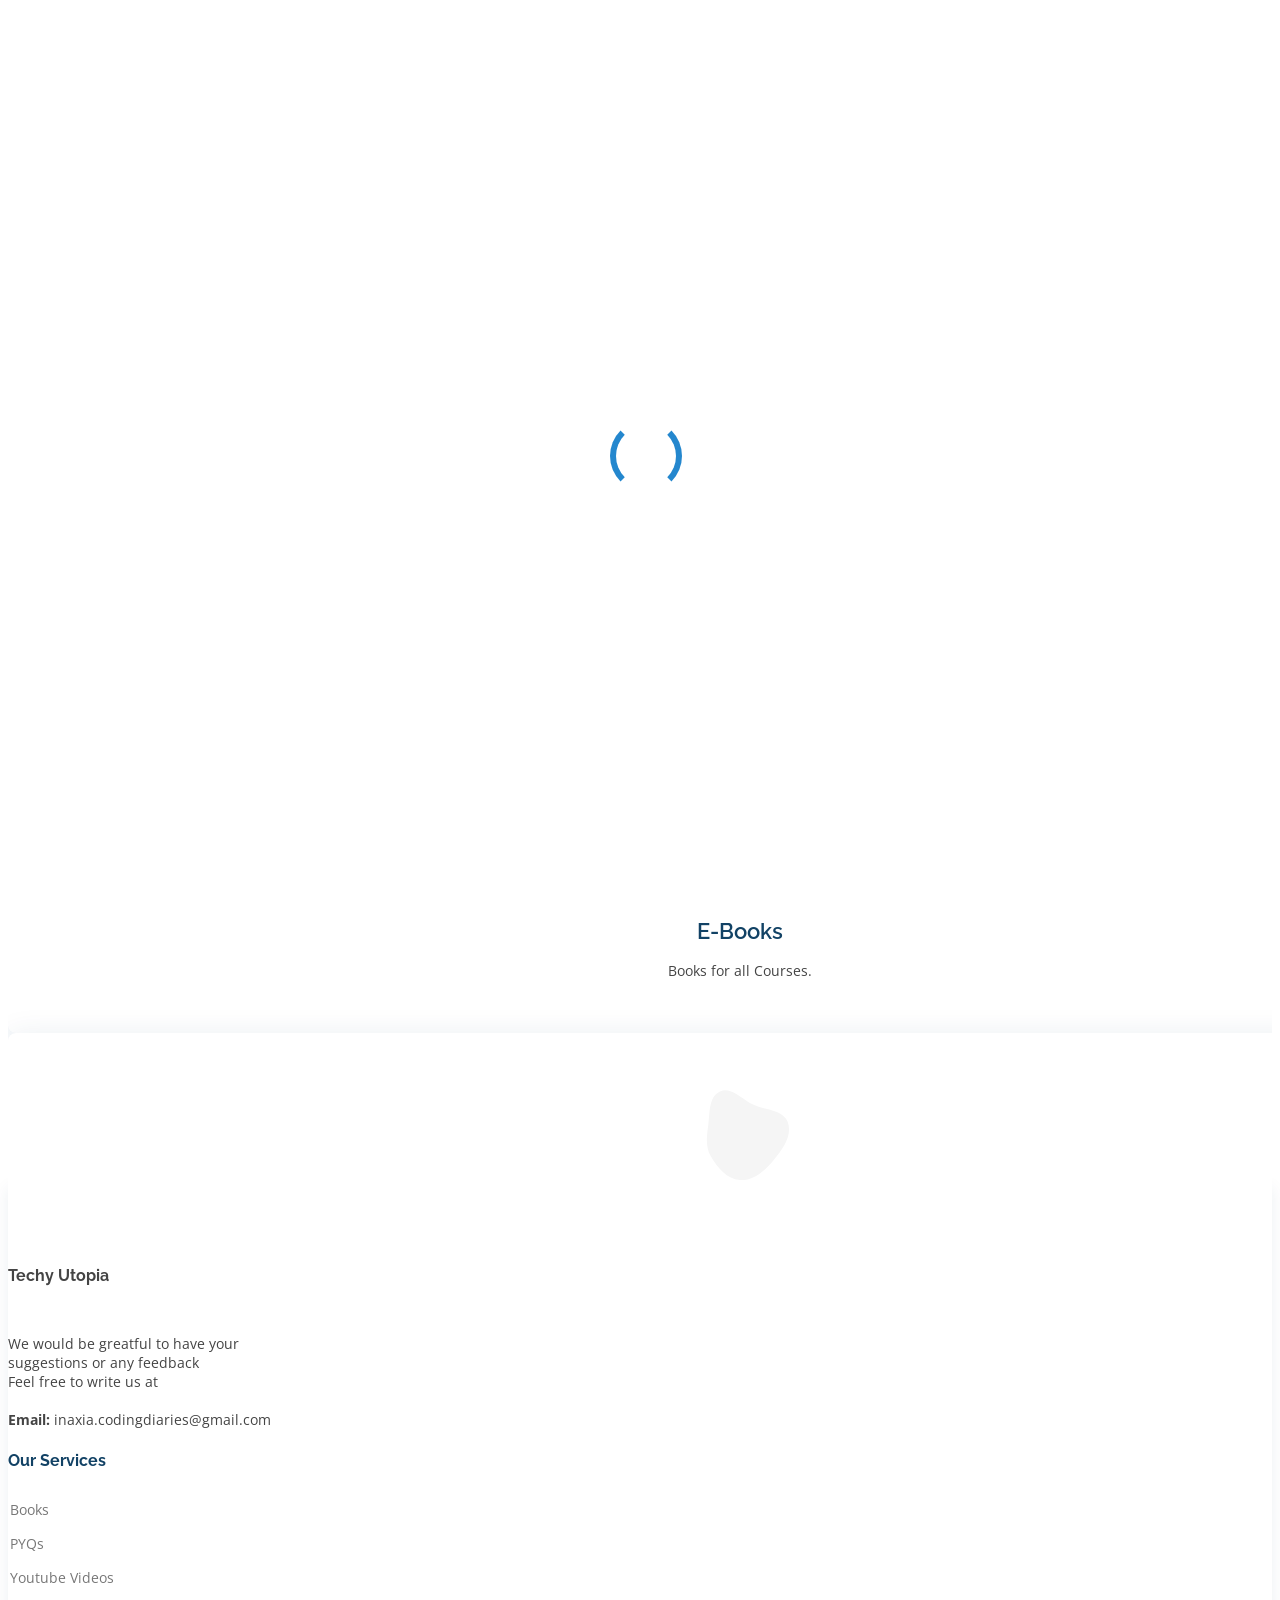
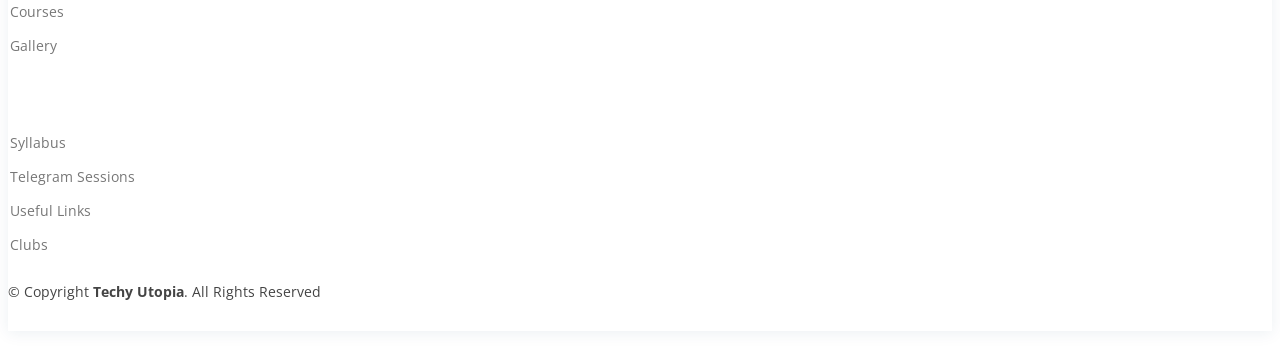
==== commit dc707529: "31-03-2022" ====
--- a/index.html
+++ b/index.html
@@ -457,84 +457,6 @@
   </section>
 
       <!-- ======= Footer ======= -->
-      <footer id="footer">
-        <div class="footer-top">
-            <div class="container">
-                <div class="row">
-                    <div class="col-lg-3 col-md-6 footer-contact">
-                        <h3>Techy Utopia</h3>
-                        <br />
-
-                        <p>
-                            We would be greatful to have your
-                            <br />suggestions or any feedback <br />
-                            Feel free to write us at <br />
-                            <br />
-
-                            <strong>Email:</strong> inaxia.codingdiaries@gmail.com
-                            <br />
-                        </p>
-                    </div>
-
-                    <div class="col-lg-2 col-md-6 footer-links">
-                        <h4>Our Services</h4>
-                        <ul>
-                            <li>
-                                <i class="bx bx-chevron-right"></i>
-                                <a href="books.html">Books</a>
-                            </li>
-                            <li>
-                                <i class="bx bx-chevron-right"></i>
-                                <a href="pyq.html">PYQs</a>
-                            </li>
-                            <li>
-                                <i class="bx bx-chevron-right"></i>
-                                <a href="youtube.html">Youtube Videos</a>
-                            </li>
-                            <li>
-                                <i class="bx bx-chevron-right"></i>
-                                <a href="courses.html">Courses</a>
-                            </li>
-                            <li>
-                                <i class="bx bx-chevron-right"></i>
-                                <a href="gallery.html">Gallery</a>
-                            </li>
-                        </ul>
-                    </div>
-
-                    <div class="col-lg-3 col-md-6 footer-links">
-                        <h4><br /></h4>
-                        <ul>
-                            
-                            <li>
-                                <i class="bx bx-chevron-right"></i>
-                                <a href="syllabus.html">Syllabus</a>
-                            </li>
-                            <li>
-                                <i class="bx bx-chevron-right"></i>
-                                <a href="telegram_sessions.html">Telegram Sessions</a>
-                            </li>
-                            <li>
-                                <i class="bx bx-chevron-right"></i>
-                                <a href="usefulllink.html">Useful Links</a>
-                            </li>
-                            <li>
-                                <i class="bx bx-chevron-right"></i>
-                                <a href="clubs.html">Clubs</a>
-                            </li>
-                        </ul>
-                    </div>
-
-                    <div class="container d-md-flex py-4">
-                        <div class="me-md-auto text-center text-md-start">
-                            <div class="copyright">
-                                &copy; Copyright <strong><span>Techy Utopia</span></strong>. All Rights Reserved
-                            </div>
-                        </div>
-                    </div>
-                </div>
-            </div>
-        </div>
     </footer><footer id="footer">
       <div class="footer-top">
           <div class="container">
@@ -634,4 +556,4 @@
       <script src="assets/js/main.js"></script>
 </body>
 
-</html>+</html>
